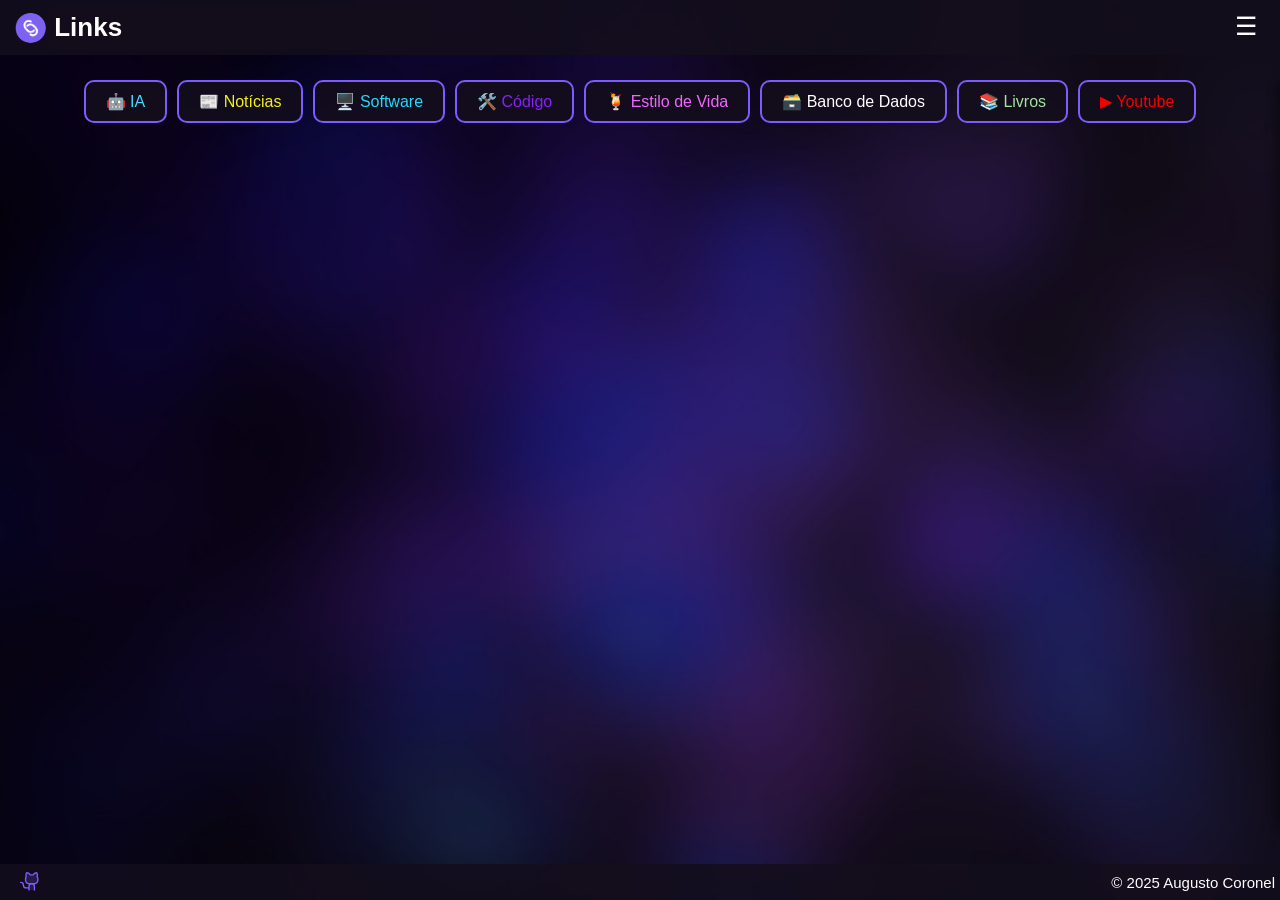
==== index.html @ 2ff6463c "chore: Changing username, and disable mastodon link" ====
<!doctype html>
<html lang="en" style="background-color: #1c1b21">
  <head>
    <meta charset="UTF-8" />
    <meta name="viewport" content="width=device-width, initial-scale=1.0" />
    <meta property="og:site_name" content="Links" />
    <meta property="og:title" content="Links" />
    <meta
      property="og:description"
      content="Links: Feature your favorite links elegantly."
    />
    <meta property="og:type" content="website" />
    <meta
      property="og:image"
      content="https://raw.githubusercontent.com/aocoronel/links/refs/heads/main/assets/links_thumbnail.png"
    />
    <meta property="og:url" content="https://aocoronel.github.io/links/" />

    <meta name="twitter:title" content="Links" />
    <meta
      name="twitter:description"
      content="Links: Feature your favorite links elegantly."
    />
    <meta name="twitter:site" content="" />
    <meta name="twitter:domain" content="" />
    <meta name="twitter:creator" content="" />
    <meta name="twitter:card" content="summary_large_image" />
    <meta
      name="twitter:image"
      content="https://raw.githubusercontent.com/aocoronel/links/refs/heads/main/assets/links_thumbnail.png"
    />
    <link rel="stylesheet" href="style.css" />
    <link rel="stylesheet" href="button.css" />
    <title>Links</title>
    <link rel="icon" type="image/x-icon" href="./assets/links.png" />
  </head>

  <body>
    <!-- Sidebar -->
    <div id="sidebar" class="sidebar">
      <div id="sidebar-content"></div>
    </div>

    <div class="header">
      <!-- Links Logo -->
      <span>
        <img class="icon" src="./assets/links.png" alt="icon" />
      </span>
      <!-- Homepage Title -->
      <span style="flex-grow: 1; text-align: center">
        <h1 class="homepage-title">Links</h1>
      </span>
      <!-- Button to Toggle Sidebar -->
      <span>
        <button class="toggle-btn" onclick="toggleSidebar()">☰</button>
      </span>
    </div>

    <!-- Section Buttons -->
    <main id="dynamic-content"></main>

    <!-- Columns -->
    <div id="content-container"></div>

    <!-- Sidebar Content -->
    <div id="mainpage-content" class="sidebar-content">
      <h4>Sections</h4>

      <button onclick="changePage('home'); switchSection('ai'); toggleSidebar();">Main Page</button>

      <a href="https://github.com/aocoronel/links">Source Code</a>

      <h4>Development</h4>

      <button onclick="changePage('code'); switchSection('py'); toggleSidebar();">
        Programming Languages
      </button>

      <h4>Medicine</h4>

      <button
        onclick="changePage('vet'); switchSection('vet'); toggleSidebar();"
      >
        Veterinary Medicine (PT-BR)
      </button>
      <h4>Social</h4>
      <a href="https://aocoronel.github.io">Blog</a>
      <a href="https://github.com/aocoronel">Github</a>
      <!-- <a href="https://mastodon.social/@aocoronel">Mastodon</a> -->
    </div>

    </div>

    <!-- Footer -->
    <div class="footer">
      <p>
        <a
          href="https://github.com/aocoronel"
          class="glass-btn !px-3"
          target="_blank"
          ><svg
            xmlns="http://www.w3.org/2000/svg"
            width="22"
            height="22"
            fill="currentColor"
            viewBox="0 0 256 256"
          >
            <path
              d="M208,104v8a48,48,0,0,1-48,48H136a32,32,0,0,1,32,32v40H104V192a32,32,0,0,1,32-32H112a48,48,0,0,1-48-48v-8a49.28,49.28,0,0,1,8.51-27.3A51.92,51.92,0,0,1,76,32a52,52,0,0,1,43.83,24h32.34A52,52,0,0,1,196,32a51.92,51.92,0,0,1,3.49,44.7A49.28,49.28,0,0,1,208,104Z"
              opacity="0.2"
            ></path>
            <path
              d="M208.3,75.68A59.74,59.74,0,0,0,202.93,28,8,8,0,0,0,196,24a59.75,59.75,0,0,0-48,24H124A59.75,59.75,0,0,0,76,24a8,8,0,0,0-6.93,4,59.78,59.78,0,0,0-5.38,47.68A58.14,58.14,0,0,0,56,104v8a56.06,56.06,0,0,0,48.44,55.47A39.8,39.8,0,0,0,96,192v8H72a24,24,0,0,1-24-24A40,40,0,0,0,8,136a8,8,0,0,0,0,16,24,24,0,0,1,24,24,40,40,0,0,0,40,40H96v16a8,8,0,0,0,16,0V192a24,24,0,0,1,48,0v40a8,8,0,0,0,16,0V192a39.8,39.8,0,0,0-8.44-24.53A56.06,56.06,0,0,0,216,112v-8A58,58,0,0,0,208.3,75.68ZM200,112a40,40,0,0,1-40,40H112a40,40,0,0,1-40-40v-8a41.74,41.74,0,0,1,6.9-22.48A8,8,0,0,0,80,73.83a43.81,43.81,0,0,1,.79-33.58,43.88,43.88,0,0,1,32.32,20.06A8,8,0,0,0,119.82,64h32.35a8,8,0,0,0,6.74-3.69,43.87,43.87,0,0,1,32.32-20.06A43.81,43.81,0,0,1,192,73.83a8.09,8.09,0,0,0,1,7.65A41.76,41.76,0,0,1,200,104Z"
            ></path></svg
        ></a>
        <!-- <a -->
        <!--   href="https://mastodon.social/@aocoronel" -->
        <!--   class="glass-btn !px-3" -->
        <!--   target="_blank" -->
        <!-- > -->
        <!--   <svg -->
        <!--     fill="currentColor" -->
        <!--     width="22" -->
        <!--     height="22" -->
        <!--     viewBox="0 0 192 192" -->
        <!--     xmlns="http://www.w3.org/2000/svg" -->
        <!--     xml:space="preserve" -->
        <!--     style=" -->
        <!--       fill-rule: evenodd; -->
        <!--       clip-rule: evenodd; -->
        <!--       stroke-linejoin: round; -->
        <!--       stroke-miterlimit: 2; -->
        <!--     " -->
        <!--   > -->
        <!--     <path -->
        <!--       d="M2004.3 228h-.57c-19.87.163-38.97 2.491-50.13 7.601-.5.213-24.58 10.78-24.58 46.99 0 7.394-.14 16.236.09 25.612.4 16.438 2 32.742 7.21 45.957 5.67 14.406 15.47 25.335 32.04 29.72 14.11 3.737 26.23 4.503 35.99 3.967h.01c18.41-1.021 28.71-6.695 28.71-6.695a6.018 6.018 0 0 0 3.16-5.558l-.56-12.178a5.984 5.984 0 0 0-2.56-4.646 5.995 5.995 0 0 0-5.24-.804s-11.04 3.471-23.45 3.047c-4.87-.167-9.84-.357-14.18-1.544-3.91-1.069-7.14-3.148-8.76-7.347 5.59.951 13.45 2.021 22.27 2.425 10.49.481 20.33-.592 30.33-1.785 12.37-1.477 23.76-6.688 31.4-13.091 5.8-4.865 9.47-10.509 10.5-15.801v-.001c3.23-16.623 3.05-40.428 3.04-41.319-.01-36.286-24.23-46.801-24.58-46.951-11.14-5.105-30.25-7.436-50.14-7.599Zm59.9 93.58.09-.471c3.1-15.948 2.73-38.451 2.73-38.451v-.067c0-27.633-17.49-36.04-17.49-36.04a.234.234 0 0 0-.05-.024c-10.05-4.616-27.33-6.379-45.26-6.527h-.41c-17.93.148-35.2 1.911-45.25 6.527l-.06.024s-17.48 8.407-17.48 36.04c0 7.308-.15 16.047.09 25.314v.004c.36 14.96 1.64 29.826 6.37 41.852 4.27 10.836 11.49 19.221 23.95 22.519 12.65 3.349 23.51 4.066 32.26 3.585 9.61-.533 16.56-2.512 20.36-3.891l-.04-.739c-5.11 1.018-12.33 2.033-20 1.771-16.29-.559-32.69-3.029-35.34-23.016a40.2 40.2 0 0 1-.35-5.4 6 6 0 0 1 2.3-4.719 5.998 5.998 0 0 1 5.13-1.109s12.59 3.066 28.55 3.798c9.81.45 19.01-.598 28.36-1.713 9.88-1.18 19.01-5.258 25.11-10.372 3.36-2.814 5.83-5.834 6.43-8.895Zm-54.2-36.244c.68-2.603 3.99-12.807 14.27-12.807 10.68 0 10.54 12.137 10.54 12.137v34.224c0 3.311 2.69 6 6 6s6-2.689 6-6v-34.406s-.68-23.955-22.54-23.955c-10 0-16.43 5.292-20.4 10.778-4.07-5.273-10.62-10.293-20.78-10.293-6.92 0-11.53 2.138-14.68 4.857-6.67 5.747-6.86 14.826-6.81 16.949l.02.455s-.01-.161-.02-.455v-.052 36.342c0 3.311 2.69 6 6 6s6-2.689 6-6v-36.342c0-.169-.01-.338-.02-.507 0 0-.5-4.577 2.66-7.298 1.45-1.252 3.66-1.949 6.85-1.949 10.65 0 14.18 9.844 14.91 12.386v20.233c0 3.311 2.69 6 6 6s6-2.689 6-6v-20.297Z" -->
        <!--       style=" -->
        <!--         fill-rule: evenodd; -->
        <!--         clip-rule: evenodd; -->
        <!--         stroke-linejoin: round; -->
        <!--         stroke-miterlimit: 2; -->
        <!--       " -->
        <!--       transform="translate(-1908 -212)" -->
        <!--     /> -->
        <!--   </svg> -->
        <!-- </a> -->
      </p>
      <span style="padding-right: 15px">
        <!-- Author -->
        <p>© 2025 Augusto Coronel</p>
      </span>
    </div>

    <script src="mappings.js"></script>
    <script src="script.js"></script>
  </body>
</html>
---- style.css ----
/* Palette */
:root {
  --accent: #7c5cff;
  --border-accent: #7c5cff;
  --background: #110d19;
  --column: rgba(19, 14, 28, 0.5);
  --box-shadow: rgba(0, 0, 0, 0.3);
  --sidebar: rgba(177, 177, 177, 1);
  --button: rgba(19, 14, 28, 0.9);
  --active-button: rgba(74, 11, 79, 0.5);
  --title: rgba(19, 14, 28, 0.9);
  --card: rgba(44, 42, 52, 0.8);
  --link: #ffffff;
}

html {
  background-attachment: fixed;
  background-image: url("./assets/links-bg.jpg");
  background-repeat: no-repeat;
  background-size: cover;
  overflow-x: hidden;
  overflow-y: scroll;
}

body {
  align-items: center;
  font-family: Ubuntu, Arial, sans-serif;
  font-size: 20px;
  margin: 0;
}

.sidebar {
  background-color: var(--background);
  border: 2px solid var(--border-accent);
  border-radius: 20px;
  bottom: 10px;
  box-shadow: -5px 0 10px var(--box-shadow);
  flex-grow: 1;
  height: 100%;
  max-height: calc(80vh - 5px);
  overflow-x: scroll;
  padding: 20px;
  position: fixed;
  right: 0;
  text-align: center;
  top: calc(30px + 5vh);
  transform: translateX(100%);
  transition: transform 0.3s ease-in-out;
  width: 25%;
  z-index: 3000;
}

.sidebar.actived {
  transform: translateX(0);
}

.sidebar h4 {
  margin-bottom: 10px;
  text-align: left;
  color: var(--sidebar);
  font-size: 0.75em;
  font-weight: bold;
  max-width: 100%;
  overflow: hidden;
  padding: 10px;
}

.sidebar a {
  margin: 10px;
  text-align: left;
  font-size: 0.8em;
  display: flex;
}

.sidebar button {
  background-color: transparent;
  border: 0px solid var(--border-accent);
  border-radius: 0px;
  color: white;
  font-size: 0.8em;
  margin-bottom: 0px;
  max-width: 100%;
  min-width: max-content;
  margin: 10px;
  overflow-x: hidden;
  padding: 0px 0;
  position: relative;
  justify-content: flex-start;
  display: flex;
  text-align: left;
  transition-duration: 0s;
  white-space: nowrap;
  width: auto;
  z-index: 1000;
}

.sidebar button:hover {
  background-color: transparent;
  color: white;
  cursor: pointer;
}

main {
  position: fixed;
  display: contents;
}

.toggle-btn {
  background-color: transparent;
  border: none;
  color: white;
  cursor: pointer;
  display: flex;
  font-size: 25px;
  height: 30px;
  justify-content: center;
  margin-bottom: 0px;
  margin-top: 0px;
  max-width: 100%;
  min-width: 38px;
  padding: 0px;
  padding-top: 0px;
  position: fixed;
  right: 15px;
  top: 12px;
  overflow: hidden;
  transition-duration: 0.5s;
  z-index: 9999;
}

.toggle-btn:hover {
  background-color: var(--accent);
}

.sidebar-content {
  display: none;
}

.section-selector {
  box-sizing: border-box;
  display: flex;
  flex-direction: row;
  flex-wrap: nowrap;
  gap: 10px;
  justify-content: center;
  overflow-x: scroll;
  padding: 0 10px;
  position: fixed;
  top: calc(35px + 5vh);
  width: 100%;
  z-index: 1000;
}

.section {
  display: flex;
  flex-direction: row;
  flex-wrap: nowrap;
  left: 0;
  position: absolute;
  top: calc(100px + 5vh);
  width: max-content;
  z-index: 1000;
}

button {
  background-color: var(--button);
  border: 2px solid var(--border-accent);
  border-radius: 10px;
  color: white;
  font-size: 16px;
  margin-bottom: 10px;
  max-width: 100%;
  min-width: max-content;
  overflow-x: hidden;
  padding: 10px 20px;
  position: relative;
  text-align: center;
  transition-duration: 0.4s;
  white-space: nowrap;
  width: auto;
  z-index: 1000;
}

button:hover {
  background-color: var(--accent);
  color: white;
  cursor: pointer;
}

.hidden {
  display: none;
}

.active {
  background-color: var(--active-button);
}

.header {
  align-items: center;
  background-color: var(--title);
  box-sizing: border-box;
  color: white;
  display: flex;
  height: 55px;
  justify-content: space-between;
  left: 0;
  margin: 0;
  padding: 0 15px;
  position: fixed;
  right: 0;
  text-align: center;
  top: 0;
  width: 100%;
  z-index: 1000;
}

.header span {
  align-items: center;
  display: flex;
}

.icon {
  border-radius: 20px;
  height: 30px;
}

h1.homepage-title {
  align-items: center;
  background-color: var(--title);
  border: 0px solid var(--border-accent);
  border-radius: 10px;
  color: white;
  flex-grow: 1;
  font-size: 26px;
  font-weight: bold;
  height: 80%;
  justify-content: flex-start;
  padding: 8px;
  position: absolute;
  text-align: center;
  width: 30%;
}

.header a {
  background: transparent;
  border: none;
  color: white;
  cursor: pointer;
  font-size: 28px;
  margin: 10px;
  z-index: 2000;
}

h1 {
  background-color: var(--title);
  border: 2px solid var(--border-accent);
  border-radius: 10px;
  box-sizing: border-box;
  display: flex;
  font-size: 32px;
  font-weight: bold;
  margin: 0;
  max-width: 100%;
  overflow: hidden;
  padding: 10px;
}

h2 {
  background-color: var(--title);
  border: 2px solid var(--border-accent);
  border-radius: 10px;
  box-sizing: border-box;
  display: none;
  font-size: 26px;
  font-weight: bold;
  justify-content: center;
  margin: 0;
  max-width: 100%;
  overflow: hidden;
  padding: 10px;
  position: fixed;
  top: 10%;
  transform: translateX(-50%);
  width: 30%;
}

h3 {
  background-color: var(--title);
  border: 2px solid var(--border-accent);
  border-radius: 10px;
  box-sizing: border-box;
  font-size: 26px;
  font-weight: bold;
  margin: 0;
  max-width: 100%;
  overflow: hidden;
  padding: 10px;
  text-wrap: nowrap;
}

.content-container {
  box-sizing: border-box;
  display: flex;
  flex-direction: row;
  flex-wrap: nowrap;
  gap: 10px;
  height: calc(120vh - 50px);
  justify-content: flex-start;
  overflow: hidden;
  padding: 0 10px;
  position: fixed;
  width: auto;
}

.columns-container {
  align-items: center;
  box-sizing: border-box;
  display: flex;
  flex-direction: column;
  gap: 10px;
  height: calc(80% - 35px);
  overflow-x: hidden;
  overflow-y: auto;
  padding: 0px 0;
  position: fixed;
  top: calc(95px + 5vh);
  width: 100%;
}

.column {
  align-content: center;
  align-items: center;
  background-color: var(--column);
  border-radius: 20px;
  display: flex;
  display: grid;
  flex-direction: row;
  flex-wrap: wrap;
  gap: 10px;
  grid-template-columns: repeat(auto-fit, minmax(150px, 1fr));
  justify-content: center;
  max-width: 1200px;
  padding: 10px;
  width: 80%;
}

.card {
  align-items: center;
  background-color: var(--card);
  border: 2px solid var(--border-accent);
  border-radius: 10px;
  cursor: pointer;
  display: flex;
  flex: 1;
  flex-direction: row;
  justify-content: center;
  justify-content: flex-start;
  max-width: 100%;
  padding: 12px;
  text-decoration: none;
  transition: transform 0.3s ease-in-out;
}

.card img {
  margin-right: 15px;
  vertical-align: middle;
  width: 25px;
}

.card:hover {
  transform: translateY(-5px);
}

a {
  color: var(--link);
  font-size: 15px;
  text-decoration: none;
}

p {
  font-size: 15px;
  margin: 0;
  text-align: left;
}

.footer {
  align-items: center;
  background-color: var(--title);
  bottom: 0;
  color: white;
  display: flex;
  height: 16px;
  justify-content: space-between;
  left: 0;
  padding: 10px;
  position: fixed;
  text-align: center;
  width: 100%;
  z-index: 3000;
}

.footer span {
  color: white;
  font-size: 14px;
  overflow: hidden;
  text-overflow: ellipsis;
  white-space: nowrap;
}

.footer a {
  color: var(--accent);
  margin: 0 10px;
  text-decoration: none;
}

.footer a:hover {
  text-decoration: underline;
}

/* Mobile */
@media screen and (max-width: 460px) {
  html {
    height: 100%;
    min-width: 100vw;
    width: 100%;
  }

  body {
    color: white;
    display: flex;
    font-size: 20px;
    padding: 0;
    width: 100%;
  }

  .section-selector {
    box-sizing: border-box;
    display: flex;
    flex-direction: row;
    flex-wrap: nowrap;
    gap: 10px;
    justify-content: flex-start;
    overflow-x: scroll;
    padding: 0 10px;
    position: fixed;
    top: calc(30px + 5vh);
    width: 100%;
    z-index: 2000;
  }
  .footer {
    font-size: 10px;
  }
  .footer span {
    font-size: 10px;
  }
  .sidebar {
    border: 0px solid var(--border-accent);
    border-radius: 0px;
    top: calc(30px + 5vh);
    transition: transform 0s ease-in-out;
    width: 90%;
    z-index: 3000;
  }
  .columns-container {
    height: calc(80% - 25px);
    top: calc(85px + 5vh);
  }

  .toggle-btn {
    font-size: 26px;
    height: 35px;
    min-width: 35px;
    top: 10px;
  }

  h3 {
    text-wrap: wrap;
  }
}
---- button.css ----
/* Header Theming */
.ai {
  color: #46d9ff;
}

.news {
  color: #f4f113;
}

.vet {
  color: #02f789;
}

.code {
  color: #8720fc;
}

.lifestyle {
  color: #f067fc;
}

.db {
  color: #fcae5f;
}

.cybersec {
  color: #fc5f62;
}

.software {
  color: #20dbfc;
}

.general {
  color: #8720fc;
}

.go {
  color: #67d6e4;
}

.js {
  color: #fdd83f;
}

.bash {
  color: #2ada2b;
}

.code {
  color: #8720fc;
}

.vet_content,
.rs {
  color: #fcae5f;
}

.html {
  color: #f84923;
}

.css {
  color: #214cdc;
}

.vet_yt,
.yt {
  color: #f60000;
}

.py {
  color: #244c6e;
}

.ts {
  color: #0176c6;
}

.sql {
  color: #0077d2;
}

.java {
  color: #e02319;
}

.vet_book,
.book {
  color: #a6e3a1;
}

.vet_labs,
.cpp {
  color: #659bd3;
}

.rb {
  color: #8b0500;
}

.lua {
  color: #fff;
}
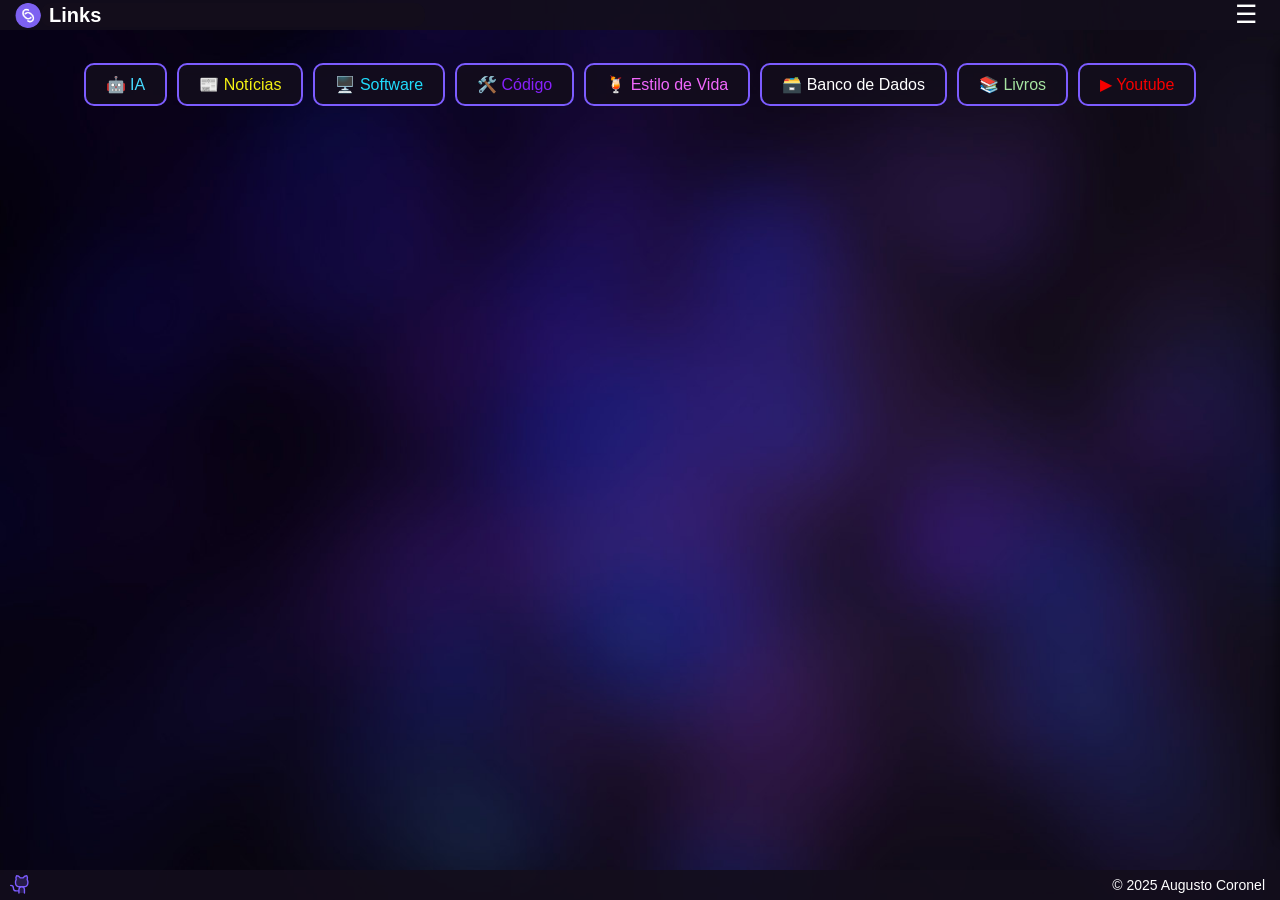
==== commit 015970bd: "refactor: adjust visuals to allow more cards and rework the sidebar" ====
--- a/index.html
+++ b/index.html
@@ -64,11 +64,10 @@
 
     <!-- Sidebar Content -->
     <div id="mainpage-content" class="sidebar-content">
-      <h4>Sections</h4>
+      <h3>Sections</h3>
+      <h4>Default</h4>
 
       <button onclick="changePage('home'); switchSection('ai'); toggleSidebar();">Main Page</button>
-
-      <a href="https://github.com/aocoronel/links">Source Code</a>
 
       <h4>Development</h4>
 
@@ -83,10 +82,11 @@
       >
         Veterinary Medicine (PT-BR)
       </button>
-      <h4>Social</h4>
+      <br>
+      <h3>Author</h3>
       <a href="https://aocoronel.github.io">Blog</a>
       <a href="https://github.com/aocoronel">Github</a>
-      <!-- <a href="https://mastodon.social/@aocoronel">Mastodon</a> -->
+      <a href="https://github.com/aocoronel/links">Source Code</a>
     </div>
 
     </div>
--- a/style.css
+++ b/style.css
@@ -25,7 +25,7 @@
 body {
   align-items: center;
   font-family: Ubuntu, Arial, sans-serif;
-  font-size: 20px;
+  font-size: 14px;
   margin: 0;
 }
 
@@ -37,13 +37,13 @@
   box-shadow: -5px 0 10px var(--box-shadow);
   flex-grow: 1;
   height: 100%;
-  max-height: calc(80vh - 5px);
+  max-height: calc(85% - 10px);
   overflow-x: scroll;
   padding: 20px;
   position: fixed;
   right: 0;
   text-align: center;
-  top: calc(30px + 5vh);
+  top: 5vh;
   transform: translateX(100%);
   transition: transform 0.3s ease-in-out;
   width: 25%;
@@ -54,11 +54,19 @@
   transform: translateX(0);
 }
 
+.sidebar h3 {
+  font-size: 1rem;
+  color: #fff;
+  margin-bottom: 10px;
+  font-weight: bold;
+  text-transform: uppercase;
+}
+
 .sidebar h4 {
   margin-bottom: 10px;
   text-align: left;
   color: var(--sidebar);
-  font-size: 0.75em;
+  font-size: 1rem;
   font-weight: bold;
   max-width: 100%;
   overflow: hidden;
@@ -68,7 +76,7 @@
 .sidebar a {
   margin: 10px;
   text-align: left;
-  font-size: 0.8em;
+  font-size: 1rem;
   display: flex;
 }
 
@@ -77,7 +85,7 @@
   border: 0px solid var(--border-accent);
   border-radius: 0px;
   color: white;
-  font-size: 0.8em;
+  font-size: 1rem;
   margin-bottom: 0px;
   max-width: 100%;
   min-width: max-content;
@@ -122,7 +130,7 @@
   padding-top: 0px;
   position: fixed;
   right: 15px;
-  top: 12px;
+  top: 0px;
   overflow: hidden;
   transition-duration: 0.5s;
   z-index: 9999;
@@ -144,9 +152,9 @@
   gap: 10px;
   justify-content: center;
   overflow-x: scroll;
-  padding: 0 10px;
-  position: fixed;
-  top: calc(35px + 5vh);
+  padding: 0 1px;
+  position: fixed;
+  top: 7vh;
   width: 100%;
   z-index: 1000;
 }
@@ -201,7 +209,7 @@
   box-sizing: border-box;
   color: white;
   display: flex;
-  height: 55px;
+  height: 30px;
   justify-content: space-between;
   left: 0;
   margin: 0;
@@ -221,7 +229,7 @@
 
 .icon {
   border-radius: 20px;
-  height: 30px;
+  height: 25px;
 }
 
 h1.homepage-title {
@@ -231,7 +239,7 @@
   border-radius: 10px;
   color: white;
   flex-grow: 1;
-  font-size: 26px;
+  font-size: 20px;
   font-weight: bold;
   height: 80%;
   justify-content: flex-start;
@@ -257,7 +265,7 @@
   border-radius: 10px;
   box-sizing: border-box;
   display: flex;
-  font-size: 32px;
+  font-size: 20px;
   font-weight: bold;
   margin: 0;
   max-width: 100%;
@@ -271,7 +279,7 @@
   border-radius: 10px;
   box-sizing: border-box;
   display: none;
-  font-size: 26px;
+  font-size: 18px;
   font-weight: bold;
   justify-content: center;
   margin: 0;
@@ -289,7 +297,7 @@
   border: 2px solid var(--border-accent);
   border-radius: 10px;
   box-sizing: border-box;
-  font-size: 26px;
+  font-size: 16px;
   font-weight: bold;
   margin: 0;
   max-width: 100%;
@@ -318,12 +326,11 @@
   display: flex;
   flex-direction: column;
   gap: 10px;
-  height: calc(80% - 35px);
+  height: calc(80% - 10px);
   overflow-x: hidden;
   overflow-y: auto;
-  padding: 0px 0;
-  position: fixed;
-  top: calc(95px + 5vh);
+  position: fixed;
+  top: 15vh;
   width: 100%;
 }
 
@@ -336,11 +343,11 @@
   display: grid;
   flex-direction: row;
   flex-wrap: wrap;
-  gap: 10px;
+  gap: 7px;
   grid-template-columns: repeat(auto-fit, minmax(150px, 1fr));
   justify-content: center;
   max-width: 1200px;
-  padding: 10px;
+  padding: 6px;
   width: 80%;
 }
 
@@ -356,7 +363,7 @@
   justify-content: center;
   justify-content: flex-start;
   max-width: 100%;
-  padding: 12px;
+  padding: 10px;
   text-decoration: none;
   transition: transform 0.3s ease-in-out;
 }
@@ -373,12 +380,10 @@
 
 a {
   color: var(--link);
-  font-size: 15px;
   text-decoration: none;
 }
 
 p {
-  font-size: 15px;
   margin: 0;
   text-align: left;
 }
@@ -389,10 +394,9 @@
   bottom: 0;
   color: white;
   display: flex;
-  height: 16px;
+  height: 30px;
   justify-content: space-between;
   left: 0;
-  padding: 10px;
   position: fixed;
   text-align: center;
   width: 100%;
@@ -423,6 +427,10 @@
     height: 100%;
     min-width: 100vw;
     width: 100%;
+  }
+
+  .header {
+    height: 40px;
   }
 
   body {
@@ -443,7 +451,7 @@
     overflow-x: scroll;
     padding: 0 10px;
     position: fixed;
-    top: calc(30px + 5vh);
+    top: 8vh;
     width: 100%;
     z-index: 2000;
   }
@@ -456,21 +464,21 @@
   .sidebar {
     border: 0px solid var(--border-accent);
     border-radius: 0px;
-    top: calc(30px + 5vh);
+    top: 6vh;
     transition: transform 0s ease-in-out;
     width: 90%;
     z-index: 3000;
   }
   .columns-container {
     height: calc(80% - 25px);
-    top: calc(85px + 5vh);
+    top: calc(80px + 5vh);
   }
 
   .toggle-btn {
     font-size: 26px;
     height: 35px;
     min-width: 35px;
-    top: 10px;
+    top: 5px;
   }
 
   h3 {
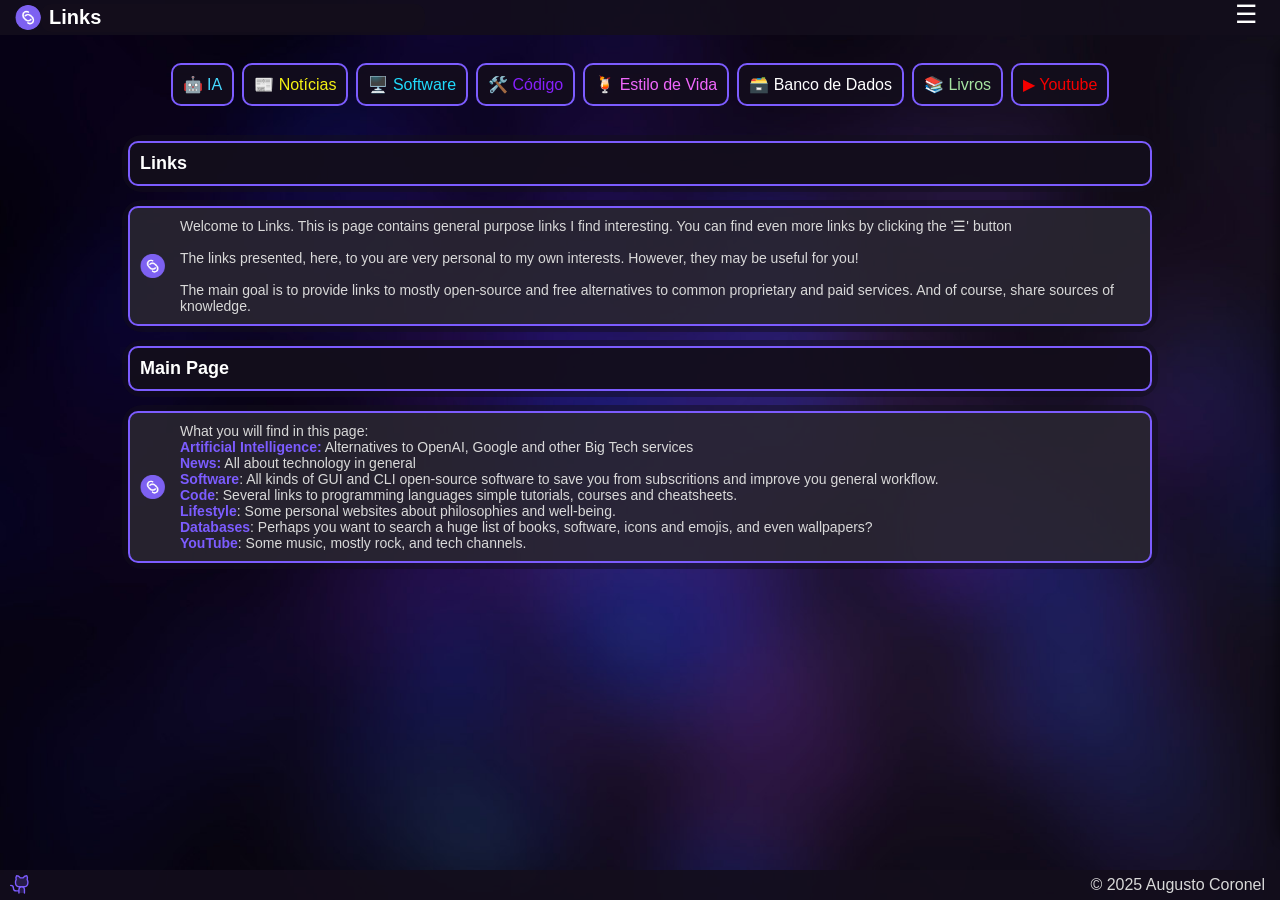
==== commit 1554ca56: "refactor!: add default page to onboard on each category Add noscript to warn users with disabled JS." ====
--- a/index.html
+++ b/index.html
@@ -64,32 +64,60 @@
 
     <!-- Sidebar Content -->
     <div id="mainpage-content" class="sidebar-content">
-      <h3>Sections</h3>
-      <h4>Default</h4>
+      <h4>Links</h4>
 
-      <button onclick="changePage('home'); switchSection('ai'); toggleSidebar();">Main Page</button>
+      <button
+        onclick="changePage('home'); switchSection('about_main'); toggleSidebar();"
+      >
+        Main Page
+      </button>
+      <a href="https://github.com/aocoronel/links">Source Code</a>
 
       <h4>Development</h4>
 
-      <button onclick="changePage('code'); switchSection('py'); toggleSidebar();">
+      <button
+        onclick="changePage('code'); switchSection('about_code'); toggleSidebar();"
+      >
         Programming Languages
       </button>
 
       <h4>Medicine</h4>
 
       <button
-        onclick="changePage('vet'); switchSection('vet'); toggleSidebar();"
+        onclick="changePage('vet'); switchSection('about_vet'); toggleSidebar();"
       >
         Veterinary Medicine (PT-BR)
       </button>
-      <br>
-      <h3>Author</h3>
+      <h4>Author</h4>
       <a href="https://aocoronel.github.io">Blog</a>
       <a href="https://github.com/aocoronel">Github</a>
-      <a href="https://github.com/aocoronel/links">Source Code</a>
     </div>
 
-    </div>
+    <noscript>
+      <div
+        style="
+          background-color: #fff3cd;
+          color: #000;
+          padding: 16px;
+          border: 1px solid #ffeeba;
+          position: fixed;
+          top: 0;
+          left: 0;
+          width: 100%;
+          z-index: 9999;
+          box-shadow: 0 2px 4px rgba(0, 0, 0, 0.1);
+          text-align: center;
+          font-family: Arial, sans-serif;
+        "
+      >
+        <p style="margin: 0; font-weight: bold; color: black">
+          ⚠️ JavaScript is disabled in your browser.
+        </p>
+        <p style="margin: 4px 0 0; color: black">
+          For the best experience, please enable JavaScript.
+        </p>
+      </div>
+    </noscript>
 
     <!-- Footer -->
     <div class="footer">
--- a/style.css
+++ b/style.css
@@ -10,7 +10,8 @@
   --active-button: rgba(74, 11, 79, 0.5);
   --title: rgba(19, 14, 28, 0.9);
   --card: rgba(44, 42, 52, 0.8);
-  --link: #ffffff;
+  --link: #d9d9d9;
+  --text: #d9d9d9;
 }
 
 html {
@@ -113,6 +114,18 @@
   display: contents;
 }
 
+.sub_id_container {
+  width: 100%;
+  display: contents;
+  margin: 18%;
+}
+
+.sub_id_title.about_main,
+.sub_id_title.about_code,
+.sub_id_title.about_vet {
+  color: white;
+}
+
 .toggle-btn {
   background-color: transparent;
   border: none;
@@ -149,7 +162,7 @@
   display: flex;
   flex-direction: row;
   flex-wrap: nowrap;
-  gap: 10px;
+  gap: 8px;
   justify-content: center;
   overflow-x: scroll;
   padding: 0 1px;
@@ -180,7 +193,7 @@
   max-width: 100%;
   min-width: max-content;
   overflow-x: hidden;
-  padding: 10px 20px;
+  padding: 10px 10px;
   position: relative;
   text-align: center;
   transition-duration: 0.4s;
@@ -209,7 +222,7 @@
   box-sizing: border-box;
   color: white;
   display: flex;
-  height: 30px;
+  height: 35px;
   justify-content: space-between;
   left: 0;
   margin: 0;
@@ -297,7 +310,7 @@
   border: 2px solid var(--border-accent);
   border-radius: 10px;
   box-sizing: border-box;
-  font-size: 16px;
+  font-size: 18px;
   font-weight: bold;
   margin: 0;
   max-width: 100%;
@@ -311,7 +324,7 @@
   display: flex;
   flex-direction: row;
   flex-wrap: nowrap;
-  gap: 10px;
+  gap: 8px;
   height: calc(120vh - 50px);
   justify-content: flex-start;
   overflow: hidden;
@@ -325,7 +338,7 @@
   box-sizing: border-box;
   display: flex;
   flex-direction: column;
-  gap: 10px;
+  gap: 8px;
   height: calc(80% - 10px);
   overflow-x: hidden;
   overflow-y: auto;
@@ -343,7 +356,7 @@
   display: grid;
   flex-direction: row;
   flex-wrap: wrap;
-  gap: 7px;
+  gap: 8px;
   grid-template-columns: repeat(auto-fit, minmax(150px, 1fr));
   justify-content: center;
   max-width: 1200px;
@@ -368,6 +381,11 @@
   transition: transform 0.3s ease-in-out;
 }
 
+.card p {
+  white-space: pre-wrap; /* or normal */
+  word-break: break-word;
+}
+
 .card img {
   margin-right: 15px;
   vertical-align: middle;
@@ -383,8 +401,13 @@
   text-decoration: none;
 }
 
+strong {
+  color: var(--accent);
+}
+
 p {
   margin: 0;
+  color: var(--text);
   text-align: left;
 }
 
@@ -405,7 +428,7 @@
 
 .footer span {
   color: white;
-  font-size: 14px;
+  font-size: 16px;
   overflow: hidden;
   text-overflow: ellipsis;
   white-space: nowrap;
@@ -422,7 +445,7 @@
 }
 
 /* Mobile */
-@media screen and (max-width: 460px) {
+@media screen and (max-width: 1024px) {
   html {
     height: 100%;
     min-width: 100vw;
@@ -446,7 +469,7 @@
     display: flex;
     flex-direction: row;
     flex-wrap: nowrap;
-    gap: 10px;
+    gap: 8px;
     justify-content: flex-start;
     overflow-x: scroll;
     padding: 0 10px;
@@ -456,10 +479,10 @@
     z-index: 2000;
   }
   .footer {
-    font-size: 10px;
+    font-size: 16px;
   }
   .footer span {
-    font-size: 10px;
+    font-size: 16px;
   }
   .sidebar {
     border: 0px solid var(--border-accent);
